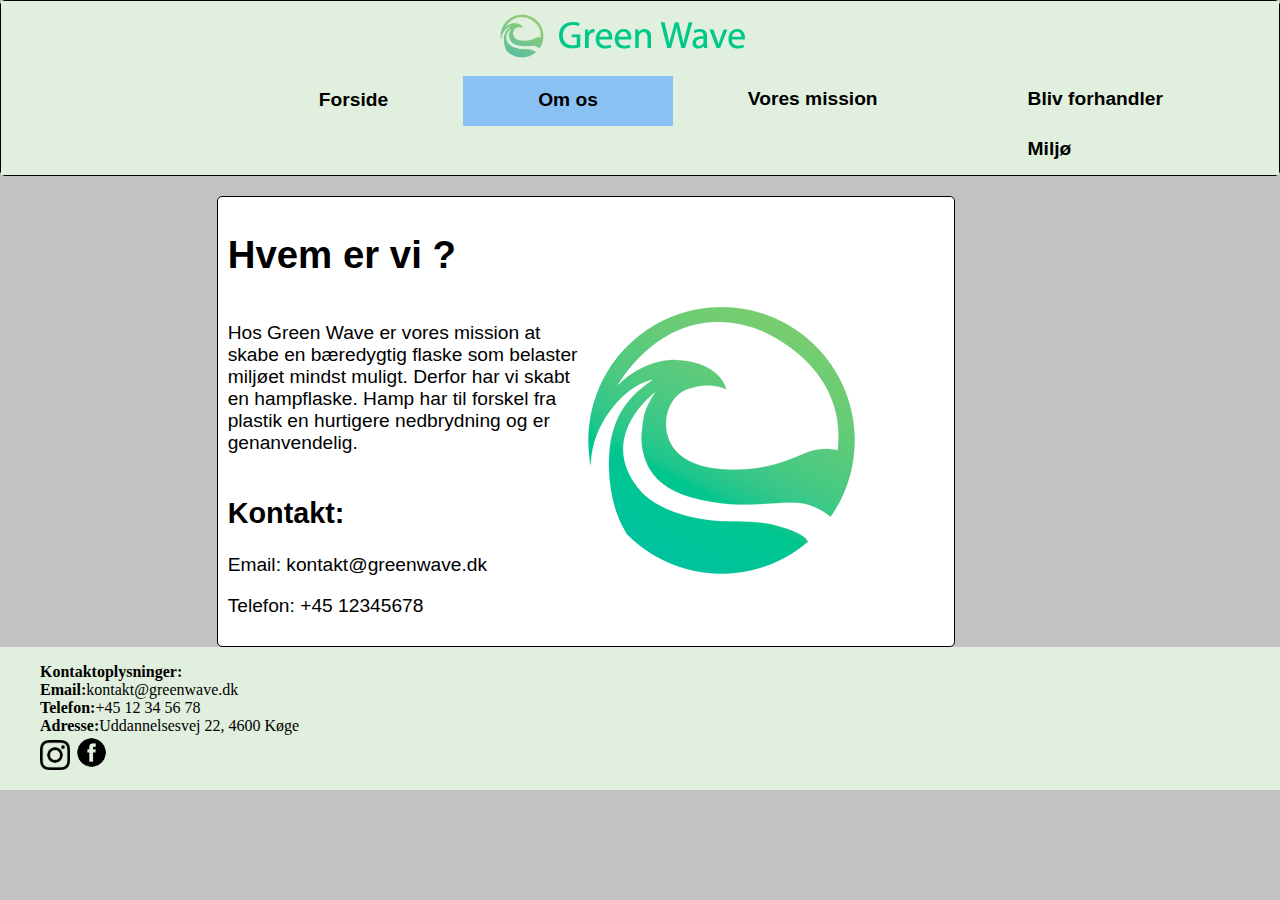
==== blivforhandler.html @ 5421315d "Add files via upload" ====
<!doctype html>
<html>
<head>
<meta charset="utf-8">
<meta name="viewport" content="width=device-width, initial-scale=1.0">
	<link rel="stylesheet" type="text/css" href="stylesheet.css">
<title>Stor fed pik</title>
</head>

<body>
	<div class="wrapper">
	  <header class="main-head">
		  <ul class="topnav">
	  <li><img src="billeder/logo.png" alt="GreenWaveLogo" class="logo"> </li>
	<li><img src="billeder/greenwavenyny.png" alt="fuckeroo"></li>
		  </ul>
		  <ul class="navbar">	
  <li><a href="index.html"><strong>Forside</strong></a></li>
  <li><a class="active" href="omos.html"><strong>Om os</strong></a></li>
  <li><a href="HoplaReferat.html"><strong>Vores mission</strong></a></li>
  <li><a href="HoplaRankliste.html"><strong>Bliv forhandler</strong></a></li>
  <li><a href="HoplaTilmeld.html"><strong>Miljø</strong></a></li>
</ul>
		</header> 
	  <!--Her giver vi <div>-tagget en class for at skabe et grid, angive font, mellemrum mellem grids. (Se CSS dokument)-->
        <article class="lortecontent">
			<h1 class="whodis">Hvem er vi ?</h1>
        	<p class="lortelort">Hos Green Wave er vores mission at skabe en bæredygtig flaske som belaster miljøet mindst muligt. Derfor har vi skabt en hampflaske. Hamp har til forskel fra plastik en hurtigere nedbrydning og er genanvendelig.</p>
			
			
    		<section>
				<h2>Kontakt:</h2>
				<p>Email: kontakt@greenwave.dk</p>
				<p>Telefon: +45 12345678</p>
			</section>
			<img id="logopic" src="billeder/logo25pro50.png" alt="FUUUUCK">
         </article> 
	</div>
<footer>
				<ul class="footul">
            <li class="kontakt"><strong>Kontaktoplysninger:</strong></li>
            <li><strong>Email:</strong>kontakt@greenwave.dk</li>
            <li><strong>Telefon:</strong>+45 12 34 56 78</li>
            <li><strong>Adresse:</strong>Uddannelsesvej 22, 4600 Køge</li>
					
			<a href="https://www.instagram.com/greenwavewater/" target="_blank">
 			<img src="billeder/iglogo.png" alt="Link Til Instagram" class="iglogo"></a>
			<a href="https://www.facebook.com/Green-Wave-Water-106363614173134/" target="_blank">
 			<img src="billeder/fblogo.png" alt="Link Til Facebook" class="fblogo"></a>
	</ul>
</footer>
</body>
</html>
---- stylesheet.css ----
@charset "utf-8";
body{
	background-color: #C2C2C2;
}
.wrapper {
		display: grid; /*Angiver grid*/
		grid-template-columns: repeat(12, [col-start] 1fr); /*Specificerer hvor mange rækker grid-layoutet skal have*/
		grid-gap: 20px; /*Mellemrummet mellem hver "grid"*/
		font: 1.2em Helvetica, arial, sans-serif; /* Vi ville gerne have en klassisk font til at være med til at repræsentere vores brand Green Wave. I denne linje har vi angivet at den primære font skal være Helvetica og hvis dette ikke er tilgængeligt bruger vi Arial. Uden fødder (sans-serif)*/
		margin: 0 auto;
}
.wrapper > * {
  		grid-column: col-start / span 12;
		border: 1px solid #000000; /* Her angiver vi at vi gerne vil have en border på vores elementer. Vi giver borderne en 2px tykkelse og giver dem en farve*/
		background-color: #ffffff; /*Baggrundsfarve på vores design. Vi valgte denne farve for ikke at skabe forvirring til brugerne.*/
		border-radius: 5px;/*Runder kanterne af på borderne*/
	padding: 10px;/*Angiver bordernes "usynlige" kanter omkring de elementer som vi har indsat*/
}
.logo{
    height:60px;
    width:60px;
    float: left;
    margin-top: 5px;
	margin-left: -20px;
}

footer{
    background-color: #e1efde;
    width: 100%;
	list-style-type: none;
	float: left;
	color: black;
	display: grid;
	grid-column: 1/12;
	display: grid;
	grid-template-columns: auto auto auto auto;

}

  .content {
    grid-column: col-start 2 / span 8;
    grid-row: 5/32;
	
	}
  .side {
	grid-column: col-start 10 / span 2;
	  grid-row: 5/32;}

.kontakt {	
	grid-column: 1;
	grid-row: 1;
	}
	.fblogo{
		float:none;
		width: 35px;
		grid-column: 2;
		grid-row: 1;
	}
	.iglogo{
		float: none;
		width: 30px;
		grid-column: 3;
		grid-row:1;
	}
li{
	list-style-type: none;
}
	
/*	
@media (min-width: 1px) { Oven i dette har vi lavet en på min-width på 700px for at have det endnu nemmere ved at navigere på websitet hvis nu at man havde en større viewport*/
	
 /* På nedenstående angiver vi alle vores elementer med en class for at angive hvor de skal placeres i vores grid*/
	.main-head {
		grid-column: col-start/span 12;
		grid-row: 1/5;
		padding: 0%;
}
	
	#pic{
	grid-column: 1;
	width: 65%;
	height: auto;
	}
/*NAVIGATIONSBAR*/
body {margin: 0;}

ul.topnav {
  list-style-type: none;
  margin: 0;
  overflow: hidden;
  background-color: #E1EFDE;
  padding-left: 40%;
}

ul.topnav li {float: left;}

ul.topnav li a {
  display: block;
  color: white;
  text-align: center;
  padding: 15px 75px;
  text-decoration: none;
  margin-top: 0px;
}

ul.topnav li a:hover:not(.active) {background-color: #494949;}

ul.topnav li a.active {background-color: #88C1F2;}

ul.topnav li.right {float: none;}
/*NAVIGATIONSBAR*/
body {margin: 0;}

ul.navbar {
  padding-left: 19%;
  list-style-type: none;
  margin: 0;
  overflow: hidden;
  background-color: #E1EFDE;
}

ul.navbar li {float: left;}

ul.navbar li a {
  display: block;
  color: black;
  text-align: center;
  padding: 15px 75px;
  text-decoration: none;
  margin-top: -1%;
}

ul.navbar li a:hover:not(.active) {background-color: #FFFFFF;}

ul.navbar li a.active {background-color: #88C1F2;}

ul.navbar li.right {float: none;}
/*Mortens shit---------------------------------------*/
	.lortecontent{
	grid-column: 3/10;
   	display: grid;
	grid-template-columns: 1fr  1fr  1fr 1fr;
    grid-template-areas:
    "whodis whodis whodis whodis"
    "lortelort lortelort logopic logopic"
	"sec sec logopic logopic";
	}
	.whodis{
		grid-area: whodis;
	}
	.lortelort{
		grid-area: lortelort;
	}
	section{
		grid-area: sec;
	}
	#logopic{
		grid-area: logopic;
		position: relative;
		
	}
/*---------------------------------------Slut på Mortens*/
@media screen and (max-width : 1250px ){ /*<---------- mobil her fra*/
  ul.navbar li.center, 
  ul.navbar li {float: none;}

.logo{
    height:60px;
    width:60px;
    float: left;
    margin-top: 5px;
    margin-left: 15px;
}
  .content {
    grid-column: col-start 2 / span 10;
    grid-row: 5/32;
	
	}
  .side {
	grid-column: col-start 10 / span 2;
    grid-row: 5/32; 
	display: none;
  }
ul li {
	display: inline; 
}
footer{
    background-color: #e1efde;
    width: 100%;
	list-style-type: none;
	float: left;
	color: black;
	display: grid;
	grid-column: 1/12;
}
	
.kontakt {
	display: grid;
	grid-column: 2/12;
	}
	.fblogo{
		width: 35px;
	}
	.iglogo{
		width: 30px;
		margin-left: 42%;
	}
	
	
	
/*Morten's shit-----------------------------*/
.lortecontent{
	grid-column: 2/12;
   	display: grid;
	grid-template-columns: 1fr  1fr  1fr 1fr;
    grid-template-areas:
    "whodis whodis  whodis whodis"
    "lortelort lortelort lortelort lortelort"
	"sec sec sec sec";
	}
	.whodis{
		grid-area: whodis;
	}
	.lortelort{
		grid-area: lortelort;
	}
	section{
		grid-area: sec;
	}
	#logopic{
		
		display: none;
	}
	
/*Slut på Mortens*/
	
	}/*<-------- LUKKER MEDIA QUERY!! MUY IMPORTANTE MUCHACHOS*/
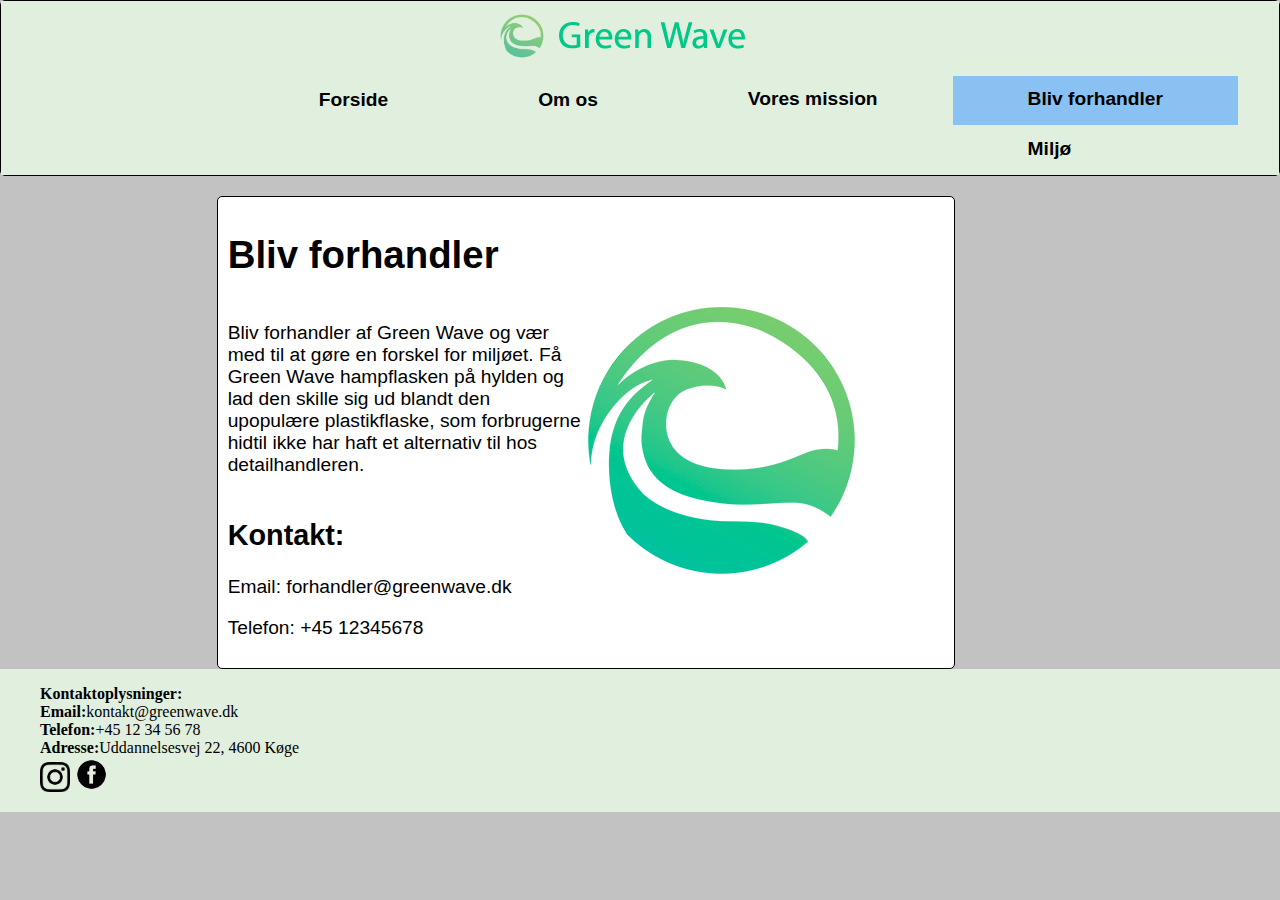
==== commit 9702db37: "Add files via upload" ====
--- a/blivforhandler.html
+++ b/blivforhandler.html
@@ -1,53 +1,53 @@
-<!doctype html>
-<html>
-<head>
-<meta charset="utf-8">
-<meta name="viewport" content="width=device-width, initial-scale=1.0">
-	<link rel="stylesheet" type="text/css" href="stylesheet.css">
-<title>Stor fed pik</title>
-</head>
-
-<body>
-	<div class="wrapper">
-	  <header class="main-head">
-		  <ul class="topnav">
-	  <li><img src="billeder/logo.png" alt="GreenWaveLogo" class="logo"> </li>
-	<li><img src="billeder/greenwavenyny.png" alt="fuckeroo"></li>
-		  </ul>
-		  <ul class="navbar">	
-  <li><a href="index.html"><strong>Forside</strong></a></li>
-  <li><a class="active" href="omos.html"><strong>Om os</strong></a></li>
-  <li><a href="HoplaReferat.html"><strong>Vores mission</strong></a></li>
-  <li><a href="HoplaRankliste.html"><strong>Bliv forhandler</strong></a></li>
-  <li><a href="HoplaTilmeld.html"><strong>Miljø</strong></a></li>
-</ul>
-		</header> 
-	  <!--Her giver vi <div>-tagget en class for at skabe et grid, angive font, mellemrum mellem grids. (Se CSS dokument)-->
-        <article class="lortecontent">
-			<h1 class="whodis">Hvem er vi ?</h1>
-        	<p class="lortelort">Hos Green Wave er vores mission at skabe en bæredygtig flaske som belaster miljøet mindst muligt. Derfor har vi skabt en hampflaske. Hamp har til forskel fra plastik en hurtigere nedbrydning og er genanvendelig.</p>
-			
-			
-    		<section>
-				<h2>Kontakt:</h2>
-				<p>Email: kontakt@greenwave.dk</p>
-				<p>Telefon: +45 12345678</p>
-			</section>
-			<img id="logopic" src="billeder/logo25pro50.png" alt="FUUUUCK">
-         </article> 
-	</div>
-<footer>
-				<ul class="footul">
-            <li class="kontakt"><strong>Kontaktoplysninger:</strong></li>
-            <li><strong>Email:</strong>kontakt@greenwave.dk</li>
-            <li><strong>Telefon:</strong>+45 12 34 56 78</li>
-            <li><strong>Adresse:</strong>Uddannelsesvej 22, 4600 Køge</li>
-					
-			<a href="https://www.instagram.com/greenwavewater/" target="_blank">
- 			<img src="billeder/iglogo.png" alt="Link Til Instagram" class="iglogo"></a>
-			<a href="https://www.facebook.com/Green-Wave-Water-106363614173134/" target="_blank">
- 			<img src="billeder/fblogo.png" alt="Link Til Facebook" class="fblogo"></a>
-	</ul>
-</footer>
-</body>
-</html>
+<!doctype html>
+<html>
+<head>
+<meta charset="utf-8">
+<meta name="viewport" content="width=device-width, initial-scale=1.0">
+	<link rel="stylesheet" type="text/css" href="stylesheet.css">
+<title>Bliv forhandler</title>
+</head>
+
+<body>
+	<div class="wrapper">
+	  <header class="main-head">
+		  <ul class="topnav">
+	  <li><img src="billeder/logo.png" alt="GreenWaveLogo" class="logo"> </li>
+	<li><img src="billeder/greenwavenyny.png" alt="fuckeroo"></li>
+		  </ul>
+		  <ul class="navbar">	
+  <li><a href="index.html"><strong>Forside</strong></a></li>
+  <li><a  href="omos.html"><strong>Om os</strong></a></li>
+  <li><a href="HoplaReferat.html"><strong>Vores mission</strong></a></li>
+  <li><a class="active" href="HoplaRankliste.html"><strong>Bliv forhandler</strong></a></li>
+  <li><a href="HoplaTilmeld.html"><strong>Miljø</strong></a></li>
+</ul>
+		</header> 
+	  <!--Her giver vi <div>-tagget en class for at skabe et grid, angive font, mellemrum mellem grids. (Se CSS dokument)-->
+        <article class="lortecontent">
+			<h1 class="whodis">Bliv forhandler</h1>
+        	<p class="lortelort">Bliv forhandler af Green Wave og vær med til at gøre en forskel for miljøet. Få Green Wave hampflasken på hylden og lad den skille sig ud blandt den upopulære plastikflaske, som forbrugerne hidtil ikke har haft et alternativ til hos detailhandleren.</p>
+			
+			
+    		<section>
+				<h2>Kontakt:</h2>
+				<p>Email: forhandler@greenwave.dk</p>
+				<p>Telefon: +45 12345678</p>
+			</section>
+			<img id="logopic" src="billeder/logo25pro50.png" alt="FUUUUCK">
+         </article> 
+	</div>
+<footer>
+				<ul class="footul">
+            <li class="kontakt"><strong>Kontaktoplysninger:</strong></li>
+            <li><strong>Email:</strong>kontakt@greenwave.dk</li>
+            <li><strong>Telefon:</strong>+45 12 34 56 78</li>
+            <li><strong>Adresse:</strong>Uddannelsesvej 22, 4600 Køge</li>
+					
+			<a href="https://www.instagram.com/greenwavewater/" target="_blank">
+ 			<img src="billeder/iglogo.png" alt="Link Til Instagram" class="iglogo"></a>
+			<a href="https://www.facebook.com/Green-Wave-Water-106363614173134/" target="_blank">
+ 			<img src="billeder/fblogo.png" alt="Link Til Facebook" class="fblogo"></a>
+	</ul>
+</footer>
+</body>
+</html>
--- a/stylesheet.css
+++ b/stylesheet.css
@@ -1,237 +1,246 @@
-	@charset "utf-8";
-body{
-	background-color: #C2C2C2;
-}
-.wrapper {
-		display: grid; /*Angiver grid*/
-		grid-template-columns: repeat(12, [col-start] 1fr); /*Specificerer hvor mange rækker grid-layoutet skal have*/
-		grid-gap: 20px; /*Mellemrummet mellem hver "grid"*/
-		font: 1.2em Helvetica, arial, sans-serif; /* Vi ville gerne have en klassisk font til at være med til at repræsentere vores brand Green Wave. I denne linje har vi angivet at den primære font skal være Helvetica og hvis dette ikke er tilgængeligt bruger vi Arial. Uden fødder (sans-serif)*/
-		margin: 0 auto;
-}
-.wrapper > * {
-  		grid-column: col-start / span 12;
-		border: 1px solid #000000; /* Her angiver vi at vi gerne vil have en border på vores elementer. Vi giver borderne en 2px tykkelse og giver dem en farve*/
-		background-color: #ffffff; /*Baggrundsfarve på vores design. Vi valgte denne farve for ikke at skabe forvirring til brugerne.*/
-		border-radius: 5px;/*Runder kanterne af på borderne*/
-	padding: 10px;/*Angiver bordernes "usynlige" kanter omkring de elementer som vi har indsat*/
-}
-.logo{
-    height:60px;
-    width:60px;
-    float: left;
-    margin-top: 5px;
-	margin-left: -20px;
-}
-
-footer{
-    background-color: #e1efde;
-    width: 100%;
-	list-style-type: none;
-	float: left;
-	color: black;
-	display: grid;
-	grid-column: 1/12;
-	display: grid;
-	grid-template-columns: auto auto auto auto;
-
-}
-
-  .content {
-    grid-column: col-start 2 / span 8;
-    grid-row: 5/32;
-	
-	}
-  .side {
-	grid-column: col-start 10 / span 2;
-	  grid-row: 5/32;}
-
-.kontakt {	
-	grid-column: 1;
-	grid-row: 1;
-	}
-	.fblogo{
-		float:none;
-		width: 35px;
-		grid-column: 2;
-		grid-row: 1;
-	}
-	.iglogo{
-		float: none;
-		width: 30px;
-		grid-column: 3;
-		grid-row:1;
-	}
-li{
-	list-style-type: none;
-}
-	
-/*	
-@media (min-width: 1px) { Oven i dette har vi lavet en på min-width på 700px for at have det endnu nemmere ved at navigere på websitet hvis nu at man havde en større viewport*/
-	
- /* På nedenstående angiver vi alle vores elementer med en class for at angive hvor de skal placeres i vores grid*/
-	.main-head {
-		grid-column: col-start/span 12;
-		grid-row: 1/5;
-		padding: 0%;
-}
-	
-	#pic{
-	grid-column: 1;
-	width: 65%;
-	height: auto;
-	}
-/*NAVIGATIONSBAR*/
-body {margin: 0;}
-
-ul.topnav {
-  list-style-type: none;
-  margin: 0;
-  overflow: hidden;
-  background-color: #E1EFDE;
-  padding-left: 40%;
-}
-
-ul.topnav li {float: left;}
-
-ul.topnav li a {
-  display: block;
-  color: white;
-  text-align: center;
-  padding: 15px 75px;
-  text-decoration: none;
-  margin-top: 0px;
-}
-
-ul.topnav li a:hover:not(.active) {background-color: #494949;}
-
-ul.topnav li a.active {background-color: #88C1F2;}
-
-ul.topnav li.right {float: none;}
-/*NAVIGATIONSBAR*/
-body {margin: 0;}
-
-ul.navbar {
-  padding-left: 19%;
-  list-style-type: none;
-  margin: 0;
-  overflow: hidden;
-  background-color: #E1EFDE;
-}
-
-ul.navbar li {float: left;}
-
-ul.navbar li a {
-  display: block;
-  color: black;
-  text-align: center;
-  padding: 15px 75px;
-  text-decoration: none;
-  margin-top: -1%;
-}
-
-ul.navbar li a:hover:not(.active) {background-color: #FFFFFF;}
-
-ul.navbar li a.active {background-color: #88C1F2;}
-
-ul.navbar li.right {float: none;}
-/*Mortens shit---------------------------------------*/
-	.lortecontent{
-	grid-column: 3/10;
-   	display: grid;
-	grid-template-columns: 1fr  1fr  1fr 1fr;
-    grid-template-areas:
-    "whodis whodis whodis whodis"
-    "lortelort lortelort logopic logopic"
-	"sec sec logopic logopic";
-	}
-	.whodis{
-		grid-area: whodis;
-	}
-	.lortelort{
-		grid-area: lortelort;
-	}
-	section{
-		grid-area: sec;
-	}
-	#logopic{
-		grid-area: logopic;
-		position: relative;
-		
-	}
-/*---------------------------------------Slut på Mortens*/
-@media screen and (max-width : 1250px ){ /*<---------- mobil her fra*/
-  ul.navbar li.center, 
-  ul.navbar li {float: none;}
-
-.logo{
-    height:60px;
-    width:60px;
-    float: left;
-    margin-top: 5px;
-    margin-left: 15px;
-}
-  .content {
-    grid-column: col-start 2 / span 10;
-    grid-row: 5/32;
-	
-	}
-  .side {
-	grid-column: col-start 10 / span 2;
-    grid-row: 5/32; 
-	display: none;
-  }
-ul li {
-	display: inline; 
-}
-footer{
-    background-color: #e1efde;
-    width: 100%;
-	list-style-type: none;
-	float: left;
-	color: black;
-	display: grid;
-	grid-column: 1/12;
-}
-	
-.kontakt {
-	display: grid;
-	grid-column: 2/12;
-	}
-	.fblogo{
-		width: 35px;
-	}
-	.iglogo{
-		width: 30px;
-		margin-left: 42%;
-	}
-	
-	
-	
-/*Morten's shit-----------------------------*/
-.lortecontent{
-	grid-column: 2/12;
-   	display: grid;
-	grid-template-columns: 1fr  1fr  1fr 1fr;
-    grid-template-areas:
-    "whodis whodis  whodis whodis"
-    "lortelort lortelort lortelort lortelort"
-	"sec sec sec sec";
-	}
-	.whodis{
-		grid-area: whodis;
-	}
-	.lortelort{
-		grid-area: lortelort;
-	}
-	section{
-		grid-area: sec;
-	}
-	#logopic{
-		
-		display: none;
-	}
-	
-/*Slut på Mortens*/
-	
+	@charset "utf-8";
+body{
+	background-color: #C2C2C2;
+}
+.wrapper {
+		display: grid; /*Angiver grid*/
+		grid-template-columns: repeat(12, [col-start] 1fr); /*Specificerer hvor mange rækker grid-layoutet skal have*/
+		grid-gap: 20px; /*Mellemrummet mellem hver "grid"*/
+		font: 1.2em Helvetica, arial, sans-serif; /* Vi ville gerne have en klassisk font til at være med til at repræsentere vores brand Green Wave. I denne linje har vi angivet at den primære font skal være Helvetica og hvis dette ikke er tilgængeligt bruger vi Arial. Uden fødder (sans-serif)*/
+		margin: 0 auto;
+}
+.wrapper > * {
+  		grid-column: col-start / span 12;
+		border: 1px solid #000000; /* Her angiver vi at vi gerne vil have en border på vores elementer. Vi giver borderne en 2px tykkelse og giver dem en farve*/
+		background-color: #ffffff; /*Baggrundsfarve på vores design. Vi valgte denne farve for ikke at skabe forvirring til brugerne.*/
+		border-radius: 5px;/*Runder kanterne af på borderne*/
+	padding: 10px;/*Angiver bordernes "usynlige" kanter omkring de elementer som vi har indsat*/
+}
+.logo{
+    height:60px;
+    width:60px;
+    float: left;
+    margin-top: 5px;
+	margin-left: -20px;
+}
+
+footer{
+    background-color: #e1efde;
+    width: 100%;
+	list-style-type: none;
+	float: left;
+	color: black;
+	display: grid;
+	grid-column: 1/12;
+	display: grid;
+	grid-template-columns: auto auto auto auto;
+
+}
+  .content {
+    grid-column: col-start 2 / span 8;
+    grid-row: 5/32;
+	
+	}
+  .side {
+	grid-column: col-start 10 / span 2;
+	  grid-row: 5/32;
+}
+.sidebar {
+	margin-right: 35%;
+	grid-column: col-start 10 / span 2;
+	grid-row: 5/32;
+}
+.kontakt {	
+	grid-column: 1;
+	grid-row: 1;
+	}
+	.fblogo{
+		float:none;
+		width: 35px;
+		grid-column: 2;
+		grid-row: 1;
+	}
+	.iglogo{
+		float: none;
+		width: 30px;
+		grid-column: 3;
+		grid-row:1;
+	}
+li{
+	list-style-type: none;
+}
+	
+/*	
+@media (min-width: 1px) { Oven i dette har vi lavet en på min-width på 700px for at have det endnu nemmere ved at navigere på websitet hvis nu at man havde en større viewport*/
+	
+ /* På nedenstående angiver vi alle vores elementer med en class for at angive hvor de skal placeres i vores grid*/
+	.main-head {
+		grid-column: col-start/span 12;
+		grid-row: 1/5;
+		padding: 0%;
+}
+	
+	#pic{
+	grid-column: 1;
+	width: 65%;
+	height: auto;
+	}
+/*NAVIGATIONSBAR*/
+body {margin: 0;}
+
+ul.topnav {
+  list-style-type: none;
+  margin: 0;
+  overflow: hidden;
+  background-color: #E1EFDE;
+  padding-left: 40%;
+}
+
+ul.topnav li {float: left;}
+
+ul.topnav li a {
+  display: block;
+  color: white;
+  text-align: center;
+  padding: 15px 75px;
+  text-decoration: none;
+  margin-top: 0px;
+}
+
+ul.topnav li a:hover:not(.active) {background-color: #494949;}
+
+ul.topnav li a.active {background-color: #88C1F2;}
+
+ul.topnav li.right {float: none;}
+/*NAVIGATIONSBAR*/
+body {margin: 0;}
+
+ul.navbar {
+  padding-left: 19%;
+  list-style-type: none;
+  margin: 0;
+  overflow: hidden;
+  background-color: #E1EFDE;
+}
+
+ul.navbar li {float: left;}
+
+ul.navbar li a {
+  display: block;
+  color: black;
+  text-align: center;
+  padding: 15px 75px;
+  text-decoration: none;
+  margin-top: -1%;
+}
+
+ul.navbar li a:hover:not(.active) {background-color: #FFFFFF;}
+
+ul.navbar li a.active {background-color: #88C1F2;}
+
+ul.navbar li.right {float: none;}
+/*Mortens shit---------------------------------------*/
+	.lortecontent{
+	grid-column: 3/10;
+   	display: grid;
+	grid-template-columns: 1fr  1fr  1fr 1fr;
+    grid-template-areas:
+    "whodis whodis whodis whodis"
+    "lortelort lortelort logopic logopic"
+	"sec sec logopic logopic";
+	}
+	.whodis{
+		grid-area: whodis;
+	}
+	.lortelort{
+		grid-area: lortelort;
+	}
+	section{
+		grid-area: sec;
+	}
+	#logopic{
+		grid-area: logopic;
+		position: relative;
+		
+	}
+/*---------------------------------------Slut på Mortens*/
+@media screen and (max-width : 1250px ){ /*<---------- mobil her fra*/
+  ul.navbar li.center, 
+  ul.navbar li {float: none;}
+
+.logo{
+    height:60px;
+    width:60px;
+    float: left;
+    margin-top: 5px;
+    margin-left: 15px;
+}
+  .content {
+    grid-column: col-start 2 / span 10;
+    grid-row: 5/32;
+	
+	}
+  .side {
+	grid-column: col-start 10 / span 2;
+    grid-row: 5/32;
+	display: none;
+  }
+ul li {
+	display: inline; 
+}
+footer{
+    background-color: #e1efde;
+    width: 100%;
+	list-style-type: none;
+	float: left;
+	color: black;
+	display: grid;
+	grid-column: 1/12;
+}
+	
+.kontakt {
+	display: grid;
+	grid-column: 2/12;
+	}
+	.fblogo{
+		width: 35px;
+	}
+	.iglogo{
+		width: 30px;
+		margin-left: 42%;
+	}
+.sidebar {
+	margin-right: 35%;
+	grid-column: col-start 10 / span 2;
+	grid-row: 5/32;
+	display: none;
+}	
+	
+	
+/*Morten's shit-----------------------------*/
+.lortecontent{
+	grid-column: 2/12;
+   	display: grid;
+	grid-template-columns: 1fr  1fr  1fr 1fr;
+    grid-template-areas:
+    "whodis whodis  whodis whodis"
+    "lortelort lortelort lortelort lortelort"
+	"sec sec sec sec";
+	}
+	.whodis{
+		grid-area: whodis;
+	}
+	.lortelort{
+		grid-area: lortelort;
+	}
+	section{
+		grid-area: sec;
+	}
+	#logopic{
+		
+		display: none;
+	}
+	
+/*Slut på Mortens*/
+	
 	}/*<-------- LUKKER MEDIA QUERY!! MUY IMPORTANTE MUCHACHOS*/